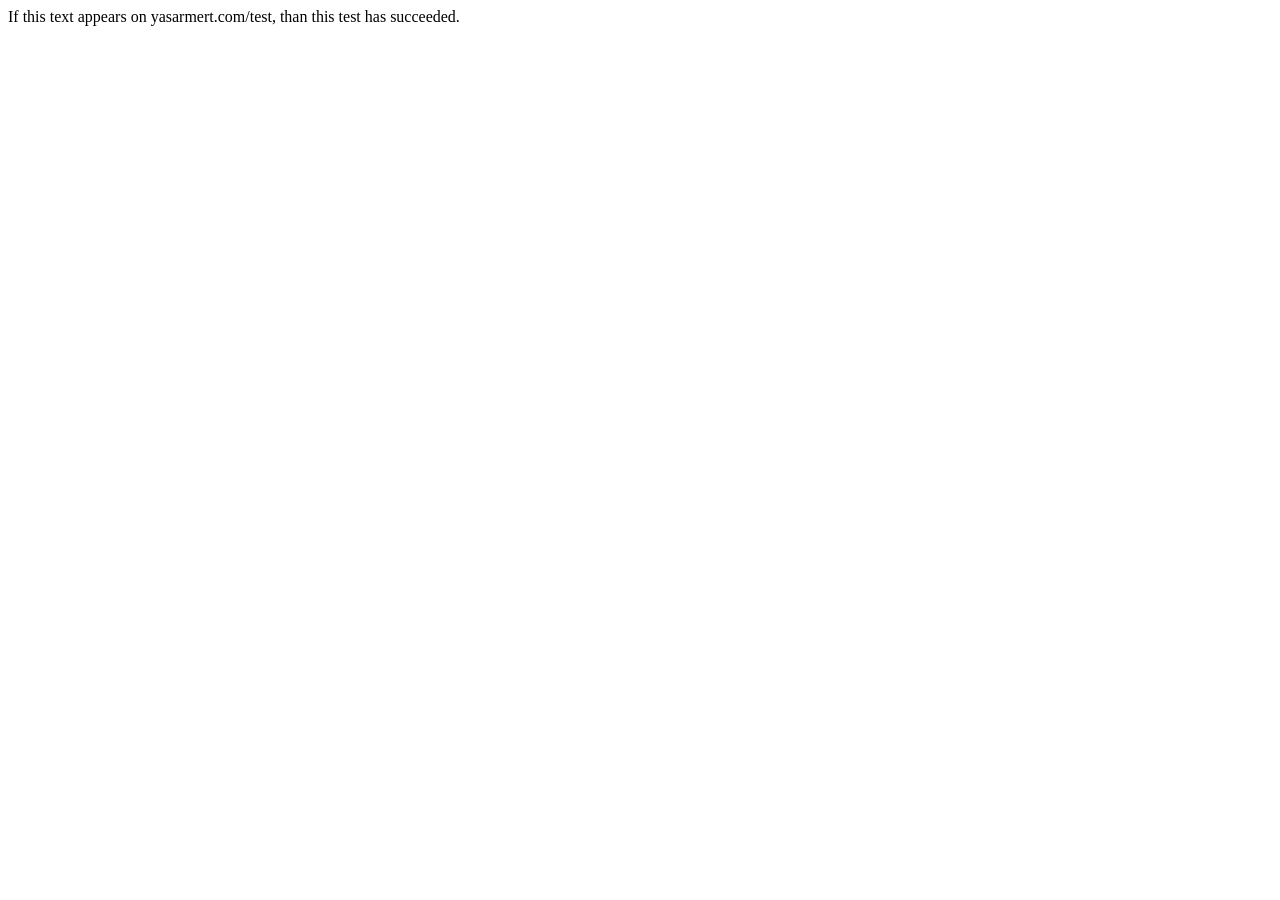
==== test.html @ d2a6a29b "Created test.html to test if Subpages can be made (this way)" ====
<html>
    <head>
        <title>Subpage Test</title>
        <meta charset="UTF-8">
        <meta name="viewport" content="width=device-width, initial-scale=1.0">
    </head>
    <body>
        <div>If this text appears on yasarmert.com/test, than this test has succeeded.</div>
    </body>
</html>
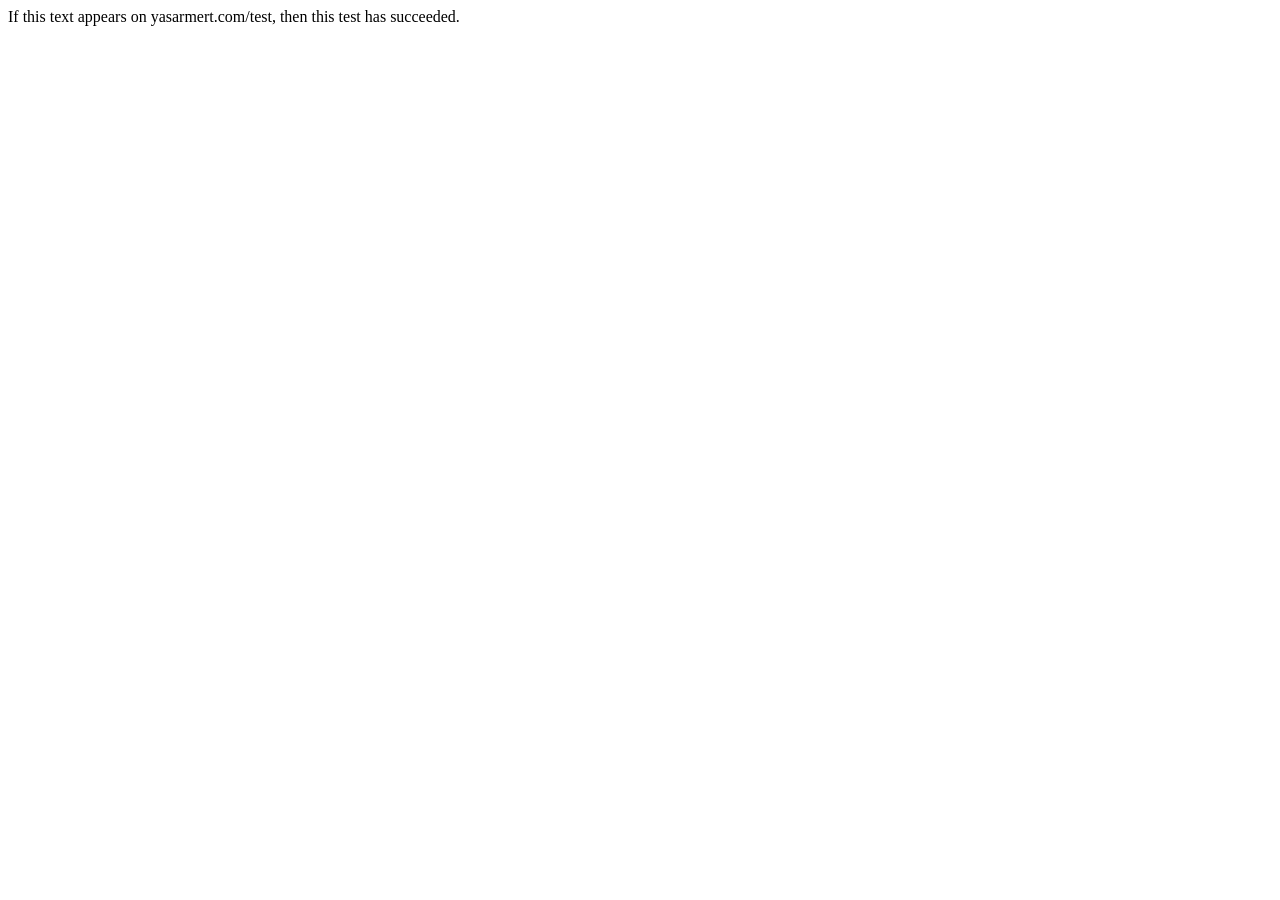
==== commit 70ca329f: "Updated test.html to fix a typo" ====
--- a/test.html
+++ b/test.html
@@ -5,6 +5,6 @@
         <meta name="viewport" content="width=device-width, initial-scale=1.0">
     </head>
     <body>
-        <div>If this text appears on yasarmert.com/test, than this test has succeeded.</div>
+        <div>If this text appears on yasarmert.com/test, then this test has succeeded.</div>
     </body>
 </html>
